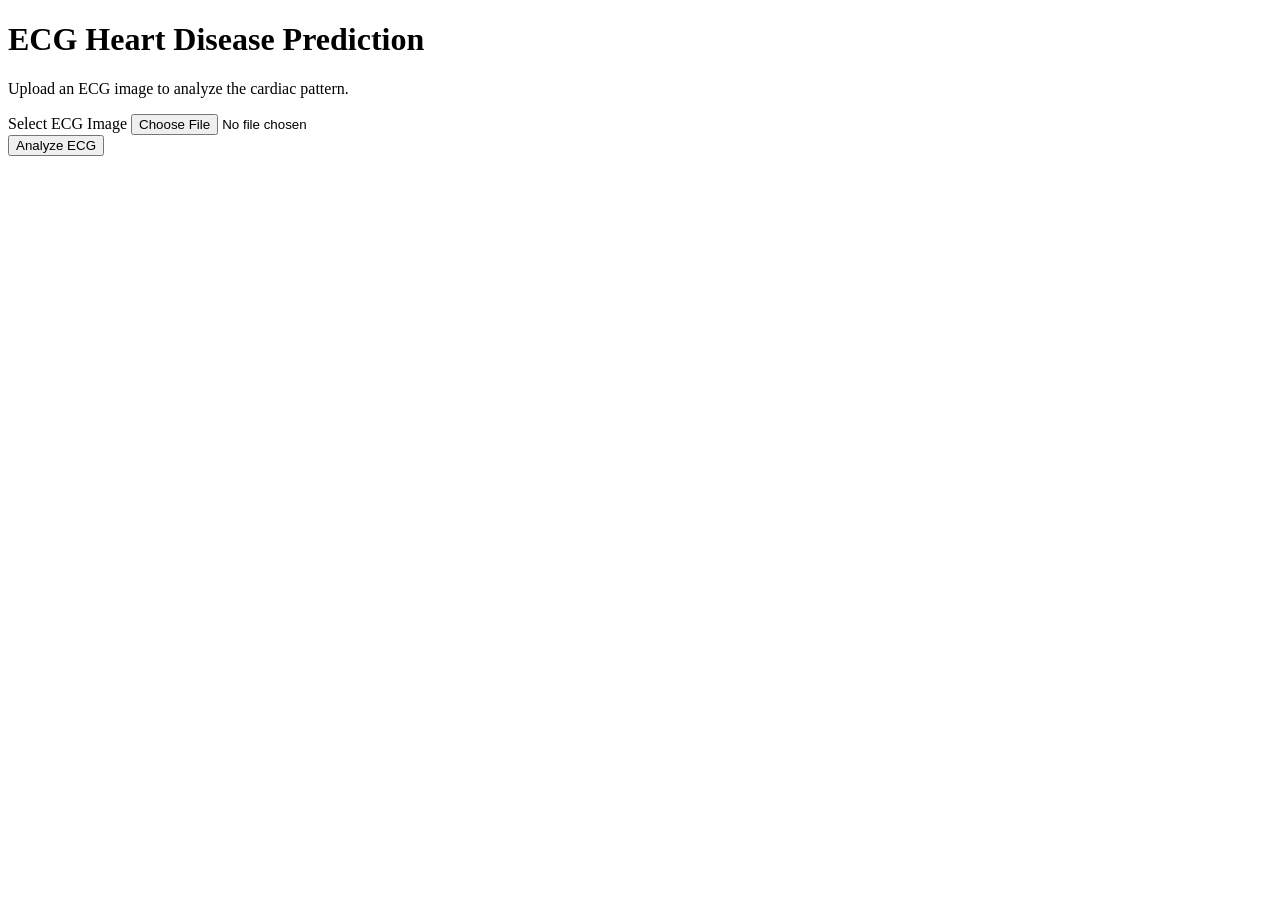
==== templates/index.html @ 969c87ac "Initial commit - Heart Disease Prediction Project" ====
<!DOCTYPE html>
<html lang="en">

<head>
    <meta charset="UTF-8">
    <meta name="viewport" content="width=device-width, initial-scale=1.0">

    <title>ECG Heart Disease Prediction</title>

    <link rel="stylesheet" href="{{ url_for('static', filename='styles.css') }}">
</head>

<body>

    <div class="container">

        <h1>ECG Heart Disease Prediction</h1>

        <p class="subtitle">
            Upload an ECG image to analyze the cardiac pattern.
        </p>

        <form action="/predict" method="POST" enctype="multipart/form-data">

            <div class="upload-box">

                <label for="ecg_image">
                    Select ECG Image
                </label>

                <input
                    type="file"
                    id="ecg_image"
                    name="ecg_image"
                    accept="image/*"
                    required
                >

            </div>

            <button type="submit">
                Analyze ECG
            </button>

        </form>

    </div>

</body>

</html>
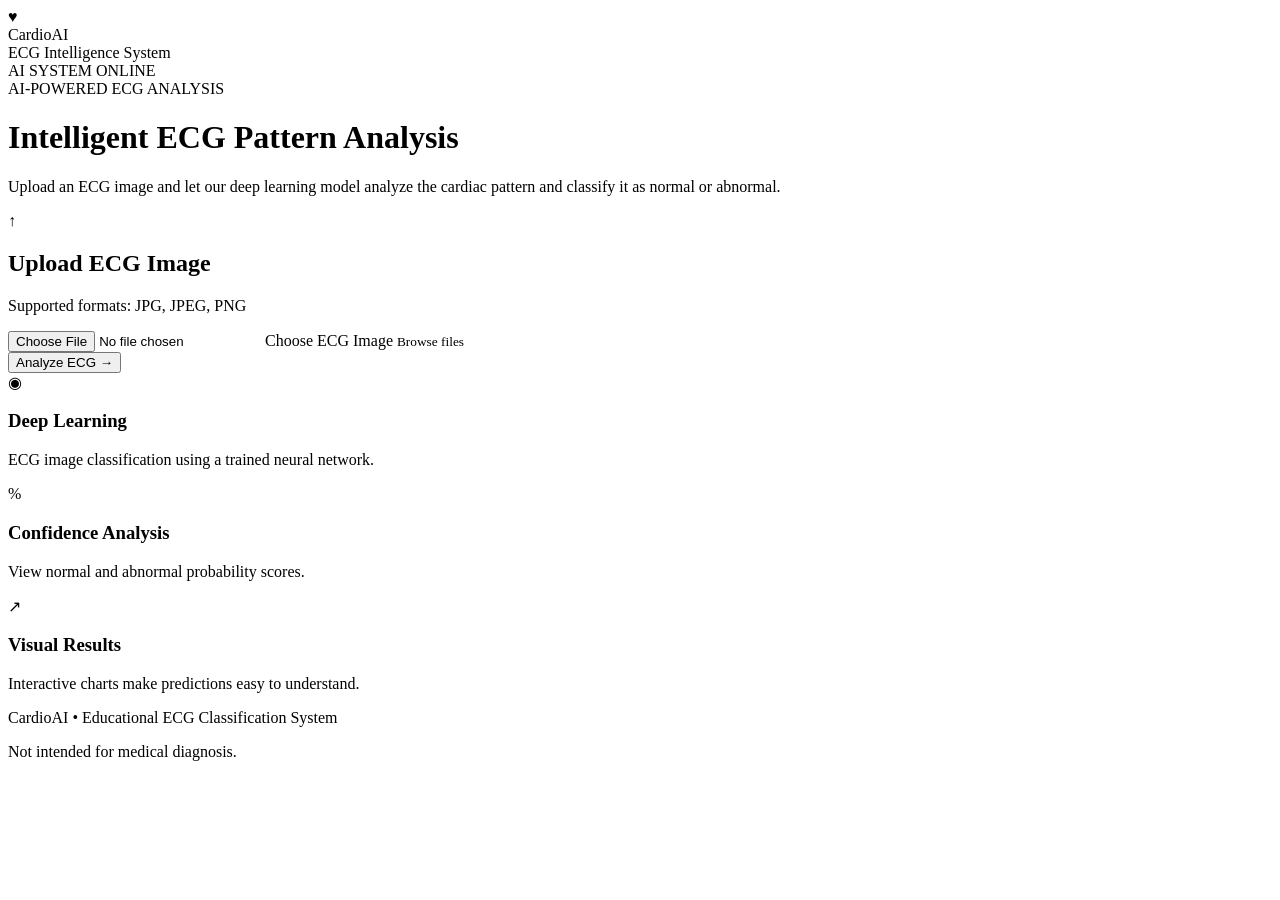
==== commit 0ded625d: "feat: redesign ECG analysis interface" ====
--- a/templates/index.html
+++ b/templates/index.html
@@ -2,49 +2,226 @@
 <html lang="en">
 
 <head>
+
     <meta charset="UTF-8">
-    <meta name="viewport" content="width=device-width, initial-scale=1.0">
-
-    <title>ECG Heart Disease Prediction</title>
-
-    <link rel="stylesheet" href="{{ url_for('static', filename='styles.css') }}">
+
+    <meta name="viewport"
+          content="width=device-width, initial-scale=1.0">
+
+    <title>CardioAI | ECG Analysis</title>
+
+    <link rel="stylesheet"
+          href="{{ url_for('static', filename='styles.css') }}">
+
 </head>
 
+
 <body>
 
-    <div class="container">
-
-        <h1>ECG Heart Disease Prediction</h1>
-
-        <p class="subtitle">
-            Upload an ECG image to analyze the cardiac pattern.
+<div class="page">
+
+    <!-- NAVBAR -->
+
+    <nav class="navbar">
+
+        <div class="brand">
+
+            <div class="brand-icon">
+                ♥
+            </div>
+
+            <div>
+                <div class="brand-name">CardioAI</div>
+                <div class="brand-subtitle">
+                    ECG Intelligence System
+                </div>
+            </div>
+
+        </div>
+
+        <div class="status">
+
+            <span class="status-dot"></span>
+
+            AI SYSTEM ONLINE
+
+        </div>
+
+    </nav>
+
+
+    <!-- HERO -->
+
+    <main class="hero">
+
+        <div class="hero-text">
+
+            <div class="badge">
+                AI-POWERED ECG ANALYSIS
+            </div>
+
+            <h1>
+                Intelligent ECG
+                <span>Pattern Analysis</span>
+            </h1>
+
+            <p class="hero-description">
+
+                Upload an ECG image and let our deep learning
+                model analyze the cardiac pattern and classify
+                it as normal or abnormal.
+
+            </p>
+
+        </div>
+
+
+        <!-- ECG VISUAL -->
+
+        <div class="ecg-visual">
+
+            <div class="ecg-line"></div>
+
+        </div>
+
+
+        <!-- UPLOAD CARD -->
+
+        <div class="upload-card">
+
+            <div class="upload-icon">
+                ↑
+            </div>
+
+            <h2>
+                Upload ECG Image
+            </h2>
+
+            <p>
+                Supported formats: JPG, JPEG, PNG
+            </p>
+
+
+            <form action="/predict"
+                  method="POST"
+                  enctype="multipart/form-data">
+
+                <div class="file-box">
+
+                    <input
+                        type="file"
+                        id="ecg_image"
+                        name="ecg_image"
+                        accept="image/*"
+                        required
+                    >
+
+                    <label for="ecg_image">
+
+                        <span>
+                            Choose ECG Image
+                        </span>
+
+                        <small>
+                            Browse files
+                        </small>
+
+                    </label>
+
+                </div>
+
+
+                <button type="submit"
+                        class="analyze-button">
+
+                    <span>Analyze ECG</span>
+
+                    <span class="arrow">
+                        →
+                    </span>
+
+                </button>
+
+            </form>
+
+        </div>
+
+
+        <!-- FEATURES -->
+
+        <div class="feature-grid">
+
+            <div class="feature-card">
+
+                <div class="feature-icon">
+                    ◉
+                </div>
+
+                <h3>
+                    Deep Learning
+                </h3>
+
+                <p>
+                    ECG image classification using
+                    a trained neural network.
+                </p>
+
+            </div>
+
+
+            <div class="feature-card">
+
+                <div class="feature-icon">
+                    %
+                </div>
+
+                <h3>
+                    Confidence Analysis
+                </h3>
+
+                <p>
+                    View normal and abnormal
+                    probability scores.
+                </p>
+
+            </div>
+
+
+            <div class="feature-card">
+
+                <div class="feature-icon">
+                    ↗
+                </div>
+
+                <h3>
+                    Visual Results
+                </h3>
+
+                <p>
+                    Interactive charts make
+                    predictions easy to understand.
+                </p>
+
+            </div>
+
+        </div>
+
+    </main>
+
+
+    <footer>
+
+        <p>
+            CardioAI • Educational ECG Classification System
         </p>
 
-        <form action="/predict" method="POST" enctype="multipart/form-data">
-
-            <div class="upload-box">
-
-                <label for="ecg_image">
-                    Select ECG Image
-                </label>
-
-                <input
-                    type="file"
-                    id="ecg_image"
-                    name="ecg_image"
-                    accept="image/*"
-                    required
-                >
-
-            </div>
-
-            <button type="submit">
-                Analyze ECG
-            </button>
-
-        </form>
-
-    </div>
+        <p>
+            Not intended for medical diagnosis.
+        </p>
+
+    </footer>
+
+</div>
 
 </body>
 
